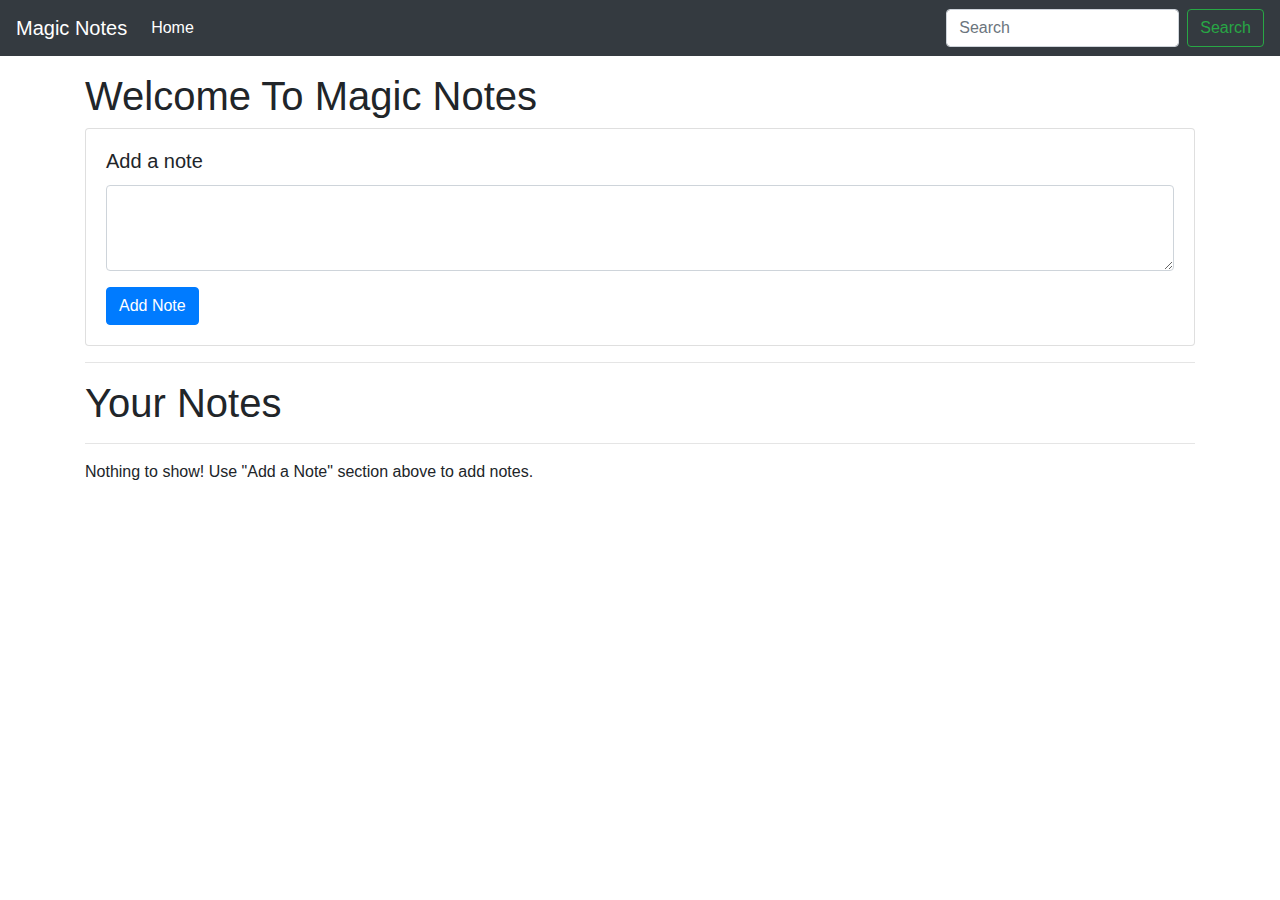
==== magic motes/index.html @ 92f5e41c "Day 6" ====
<!DOCTYPE html>
<html lang="en">

<head>
    <meta charset="UTF-8">
    <meta name="viewport" content="width=device-width, initial-scale=1.0">
    <meta http-equiv="X-UA-Compatible" content="ie=edge">
    <title>Notes App</title>
    <link rel="stylesheet" href="https://stackpath.bootstrapcdn.com/bootstrap/4.3.1/css/bootstrap.min.css"
        integrity="sha384-ggOyR0iXCbMQv3Xipma34MD+dH/1fQ784/j6cY/iJTQUOhcWr7x9JvoRxT2MZw1T" crossorigin="anonymous">
</head>

<body>

    <nav class="navbar navbar-expand-lg navbar-dark bg-dark">
        <a class="navbar-brand" href="#">Magic Notes</a>
        <button class="navbar-toggler" type="button" data-toggle="collapse" data-target="#navbarSupportedContent"
            aria-controls="navbarSupportedContent" aria-expanded="false" aria-label="Toggle navigation">
            <span class="navbar-toggler-icon"></span>
        </button>

        <div class="collapse navbar-collapse" id="navbarSupportedContent">
            <ul class="navbar-nav mr-auto">
                <li class="nav-item active">
                    <a class="nav-link" href="#">Home <span class="sr-only">(current)</span></a>
                </li>

            </ul>
            <form class="form-inline my-2 my-lg-0">
                <input class="form-control mr-sm-2" id="searchTxt" type="search" placeholder="Search" aria-label="Search">
                <button class="btn btn-outline-success my-2 my-sm-0" type="submit">Search</button>
            </form>
        </div>
    </nav>


    <div class="container my-3">
        <h1>Welcome To Magic Notes</h1>
        <div class="card">
            <div class="card-body">
                <h5 class="card-title">Add a note</h5>
                <div class="form-group">
                    <textarea class="form-control" id="addTxt" rows="3"></textarea>
                </div>
                <button class="btn btn-primary" id="addBtn">Add Note</button>
            </div>
        </div>
        <hr>
        <h1>Your Notes</h1>
        <hr>
        <div id="notes" class="row container-fluid"> </div>
    </div>

    <script src="https://code.jquery.com/jquery-3.3.1.slim.min.js"
        integrity="sha384-q8i/X+965DzO0rT7abK41JStQIAqVgRVzpbzo5smXKp4YfRvH+8abtTE1Pi6jizo"
        crossorigin="anonymous"></script>
    <script src="https://cdnjs.cloudflare.com/ajax/libs/popper.js/1.14.7/umd/popper.min.js"
        integrity="sha384-UO2eT0CpHqdSJQ6hJty5KVphtPhzWj9WO1clHTMGa3JDZwrnQq4sF86dIHNDz0W1"
        crossorigin="anonymous"></script>
    <script src="https://stackpath.bootstrapcdn.com/bootstrap/4.3.1/js/bootstrap.min.js"
        integrity="sha384-JjSmVgyd0p3pXB1rRibZUAYoIIy6OrQ6VrjIEaFf/nJGzIxFDsf4x0xIM+B07jRM"
        crossorigin="anonymous"></script>
    <script src="js/app.js"></script>
</body>

</html>
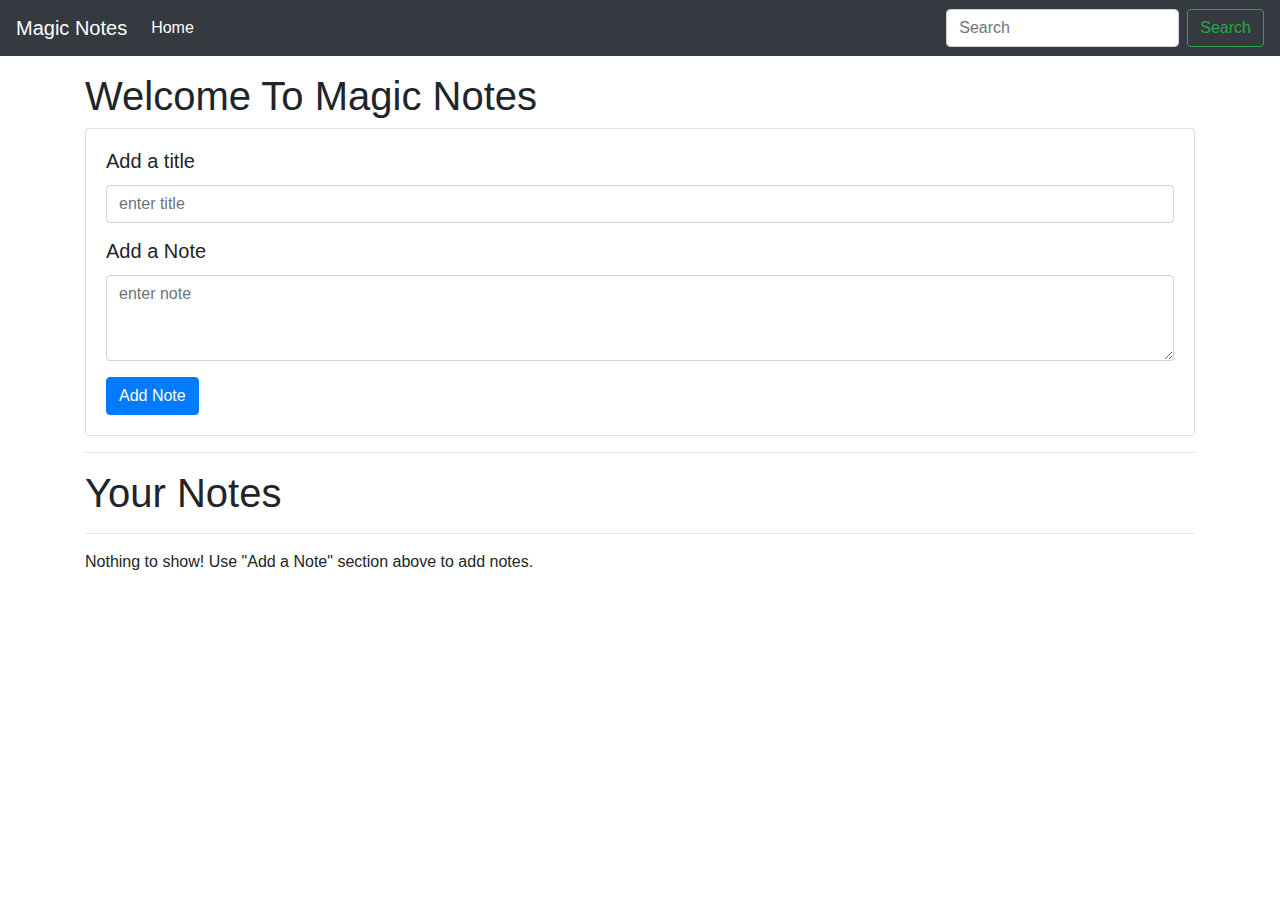
==== commit e7f6ce1c: "Day6" ====
--- a/magic motes/index.html
+++ b/magic motes/index.html
@@ -38,9 +38,14 @@
         <h1>Welcome To Magic Notes</h1>
         <div class="card">
             <div class="card-body">
-                <h5 class="card-title">Add a note</h5>
+                <div class="mb-3">
+                    <h5 class="card-title">Add a title</h5>
+                    <input type="text" class="form-control" id="addtitle" aria-describedby="title" placeholder="enter title">
+                  </div>
+                
                 <div class="form-group">
-                    <textarea class="form-control" id="addTxt" rows="3"></textarea>
+                    <h5 class="card-title">Add a Note</h5>
+                    <textarea class="form-control" id="addTxt" rows="3" placeholder="enter note"></textarea>
                 </div>
                 <button class="btn btn-primary" id="addBtn">Add Note</button>
             </div>
